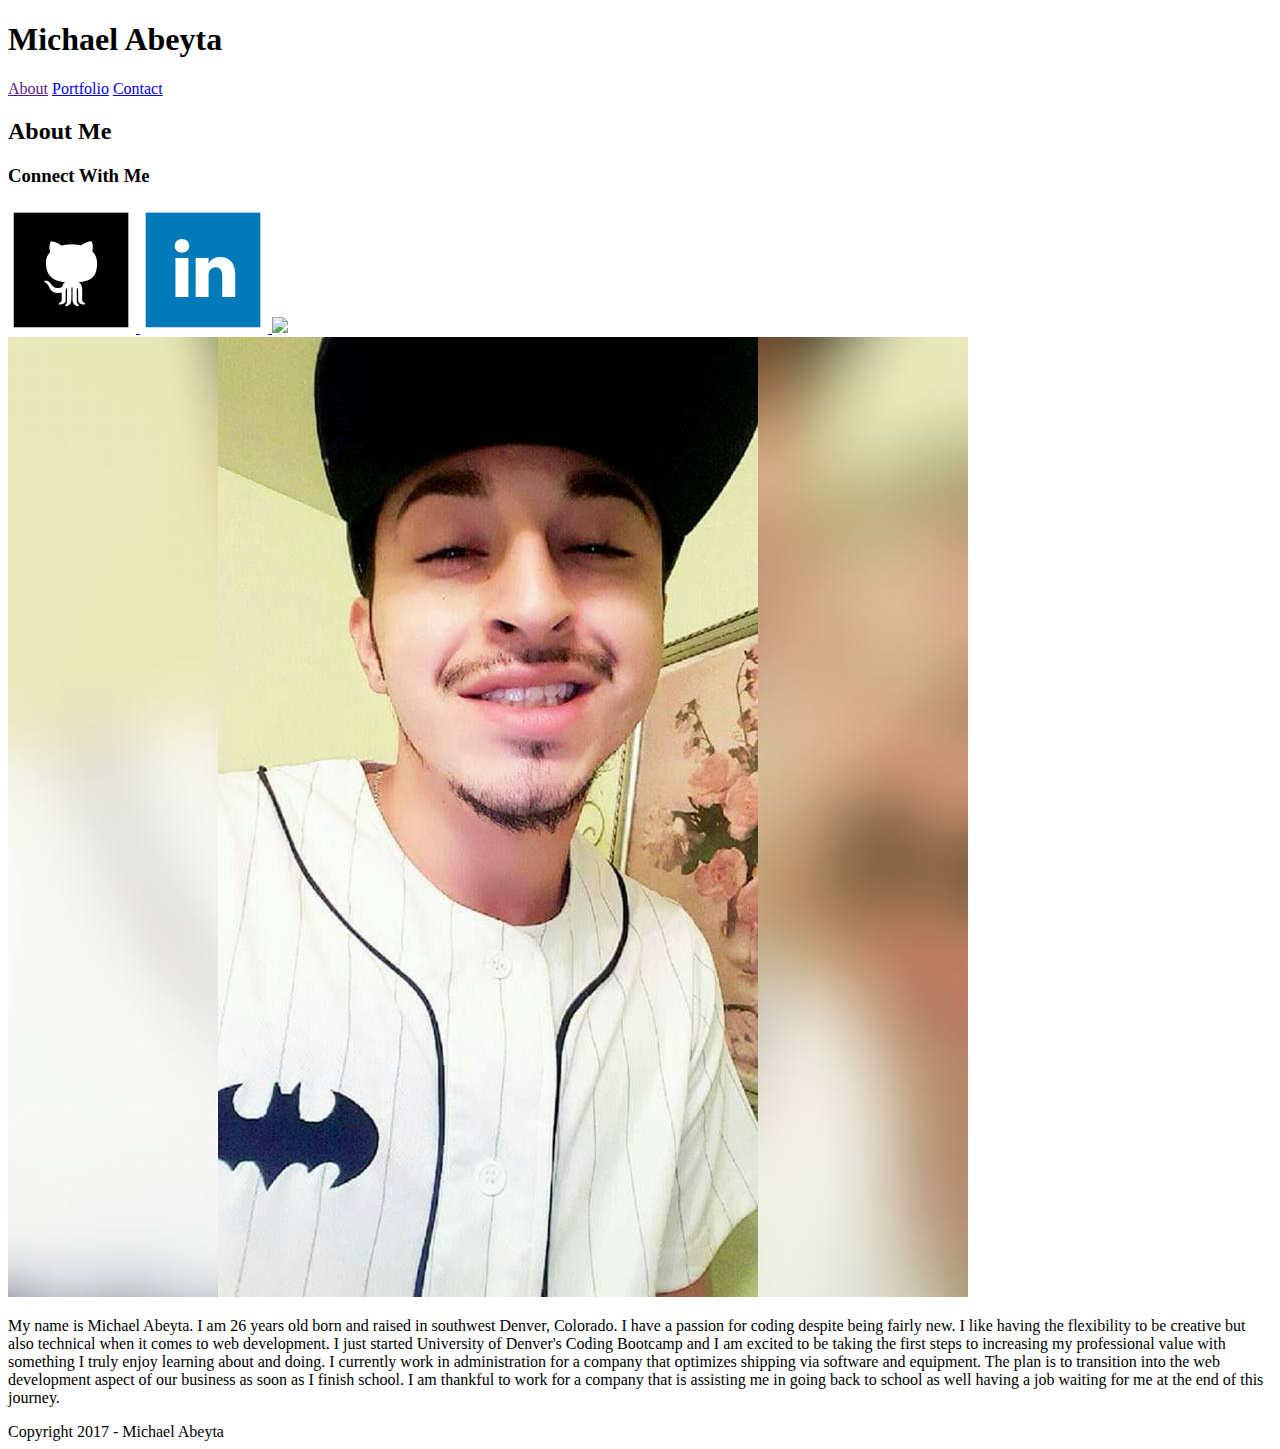
==== index.html @ e6e52f05 "./" ====
<!DOCTYPE html>
<html>

<head>
	<title>Michael Abeyta</title>
	<meta charset="utf-8">
	<link rel="stylesheet" type="text/css" href="./assets/css/style.css">
</head>


<body>

<h1>Michael Abeyta</h1>

	<a href="">About</a>

	<a 
		href="./portfolio.html" 
		target="_blank">Portfolio</a>

	<a 
		href="./contact.html" 
		target="_blank">Contact</a>

<h2>About Me</h2>

	<div>

		<h3>Connect With Me</h3>

		<a 
			href="https://github.com/mabeyta1990">
				<img 
					class= "CWMimages"       
					src="./assets/images/GitHubIcon.png">
		</a>

		<a 
			href="https://linkedin.com/in/mabeyta1990">
				<img 
					class= "CWMimages"
					src="./assets/images/LinkedInIcon.png">
		</a>

		<a 
			href="https://stackexchange.com/users/11958398/mike-abeyta">
				<img 
					class="CWMimages"
					src="./assets/images/StackOverflowIcon.png">
		</a>		

	</div>

<img 
	class="portfolioprofilepic" 
	src="./assets/images/portfolioprofilepic.jpg">

<p>
	My name is Michael Abeyta. I am 26 years old born and raised in southwest Denver, Colorado. I have a passion for coding despite being fairly new. I like having the flexibility to be creative but also technical when it comes to web development. I just started University of Denver's Coding Bootcamp and I am excited to be taking the first steps to increasing my professional value with something I truly enjoy learning about and doing. I currently work in administration for a company that optimizes shipping via software and equipment. The plan is to transition into the web development aspect of our business as soon as I finish school. I am thankful to work for a company that is assisting me in going back to school as well having a job waiting for me at the end of this journey. 
</p>

<footer>
	Copyright 2017 - Michael Abeyta
</footer>
</body>


</html>
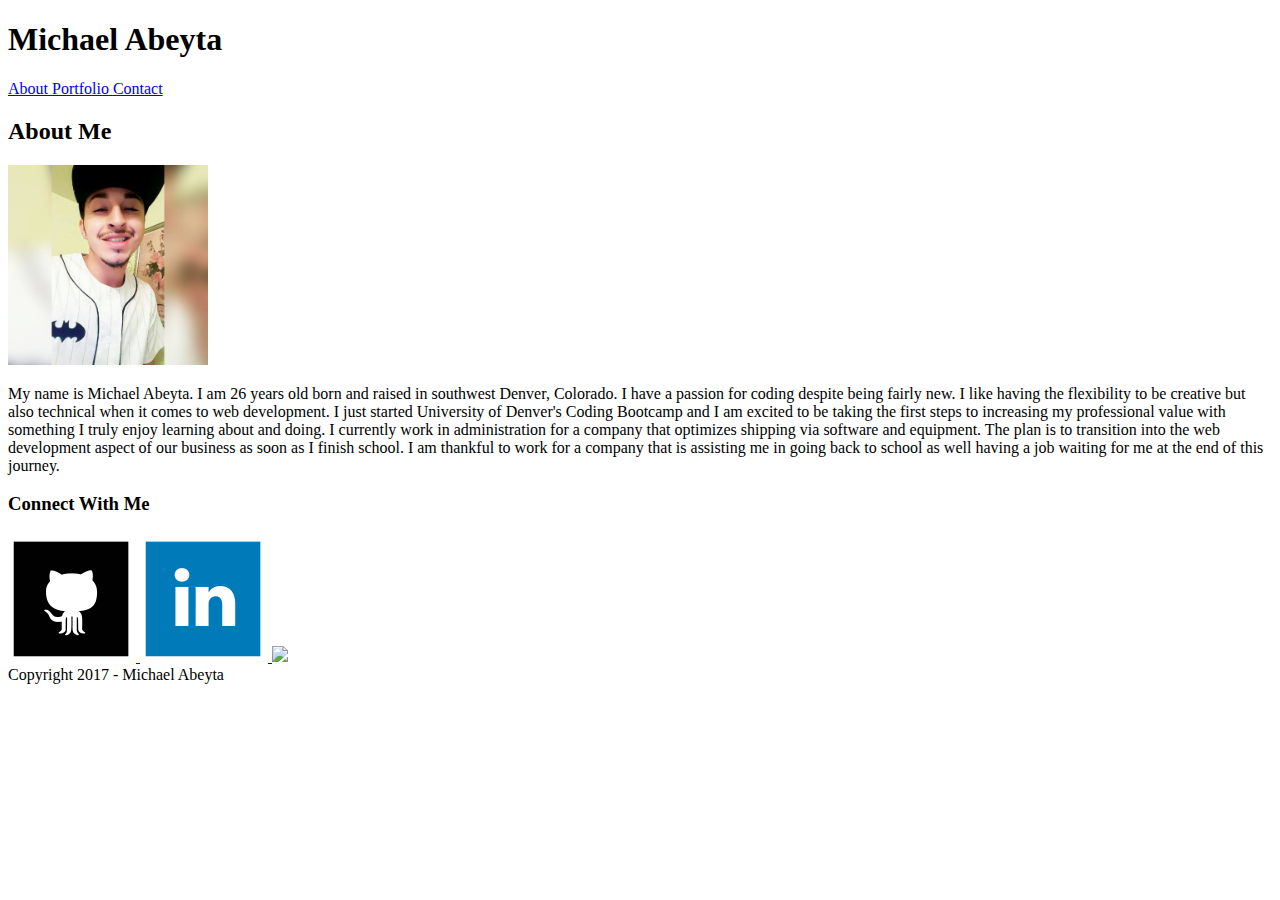
==== commit 9bd27c46: "./" ====
--- a/index.html
+++ b/index.html
@@ -10,58 +10,67 @@
 
 <body>
 
-<h1>Michael Abeyta</h1>
-
-	<a href="">About</a>
-
-	<a 
-		href="./portfolio.html" 
-		target="_blank">Portfolio</a>
-
-	<a 
-		href="./contact.html" 
-		target="_blank">Contact</a>
-
-<h2>About Me</h2>
-
 	<div>
-
-		<h3>Connect With Me</h3>
+		<h1>Michael Abeyta</h1>
 
 		<a 
-			href="https://github.com/mabeyta1990">
-				<img 
-					class= "CWMimages"       
-					src="./assets/images/GitHubIcon.png">
+		href="./index.html";
+		target="_blank">About
 		</a>
 
 		<a 
-			href="https://linkedin.com/in/mabeyta1990">
-				<img 
-					class= "CWMimages"
-					src="./assets/images/LinkedInIcon.png">
+		href="./portfolio.html" 
+		target="_blank">Portfolio
 		</a>
 
 		<a 
-			href="https://stackexchange.com/users/11958398/mike-abeyta">
-				<img 
-					class="CWMimages"
-					src="./assets/images/StackOverflowIcon.png">
-		</a>		
+		href="./contact.html" 
+		target="_blank">Contact
+		</a>
 
 	</div>
 
-<img 
-	class="portfolioprofilepic" 
-	src="./assets/images/portfolioprofilepic.jpg">
 
-<p>
-	My name is Michael Abeyta. I am 26 years old born and raised in southwest Denver, Colorado. I have a passion for coding despite being fairly new. I like having the flexibility to be creative but also technical when it comes to web development. I just started University of Denver's Coding Bootcamp and I am excited to be taking the first steps to increasing my professional value with something I truly enjoy learning about and doing. I currently work in administration for a company that optimizes shipping via software and equipment. The plan is to transition into the web development aspect of our business as soon as I finish school. I am thankful to work for a company that is assisting me in going back to school as well having a job waiting for me at the end of this journey. 
-</p>
+	<div
+		class="floatleft">
+		<h2>About Me</h2>
+		<img 
+		class="portfolioprofilepic" 
+		src="./assets/images/portfolioprofilepic.jpg"
+		style="height: 200px; width: 200px;">
+
+		<p>
+			My name is Michael Abeyta. I am 26 years old born and raised in southwest Denver, Colorado. I have a passion for coding despite being fairly new. I like having the flexibility to be creative but also technical when it comes to web development. I just started University of Denver's Coding Bootcamp and I am excited to be taking the first steps to increasing my professional value with something I truly enjoy learning about and doing. I currently work in administration for a company that optimizes shipping via software and equipment. The plan is to transition into the web development aspect of our business as soon as I finish school. I am thankful to work for a company that is assisting me in going back to school as well having a job waiting for me at the end of this journey. 
+		</p>
+	</div>
+	
+	<div
+		class="floatright">
+		<h3>Connect With Me</h3>
+
+		<a href="https://github.com/mabeyta1990">
+			<img 
+				class= "CWMimages"       
+				src="./assets/images/GitHubIcon.png">
+		</a>
+
+		<a href="https://linkedin.com/in/mabeyta1990">
+			<img 
+				class= "CWMimages"
+				src="./assets/images/LinkedInIcon.png">
+		</a>
+
+		<a href="https://stackexchange.com/users/11958398/mike-abeyta">
+			<img 
+				class="CWMimages"
+				src="./assets/images/StackOverflowIcon.png">
+		</a>		
+	</div>
 
 <footer>
 	Copyright 2017 - Michael Abeyta
 </footer>
+
 </body>
 
 
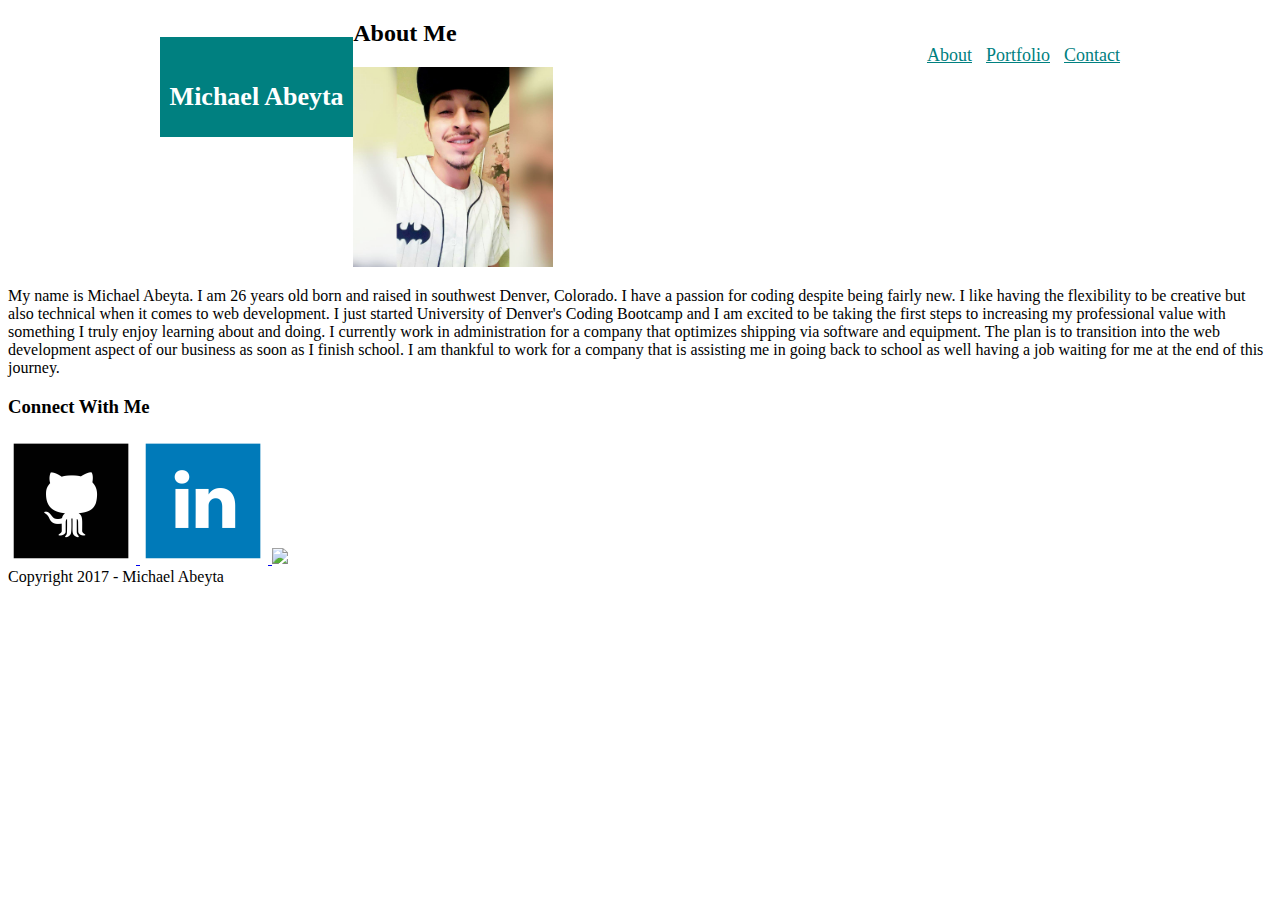
==== commit af7cf034: "./" ====
--- a/index.html
+++ b/index.html
@@ -9,31 +9,23 @@
 
 
 <body>
+	 <div class="header">
+        <div class="center">
+            <h1 class="floatLeft">Michael Abeyta</h1>
+            <nav class="floatRight">
+                <a  href="./index.html";
+                    target="_blank">About</a>
+                <a  href="./contact.html";
+                    target="_blank">Portfolio</a>
+                <a  href="./portfolio.html";
+                    target="_blank">Contact</a>
+            </nav>
+        </div>
+   
+	<div
+		class="">
+		<h2>About Me</h2>
 
-	<div>
-		<h1>Michael Abeyta</h1>
-
-		<a 
-		href="./index.html";
-		target="_blank">About
-		</a>
-
-		<a 
-		href="./portfolio.html" 
-		target="_blank">Portfolio
-		</a>
-
-		<a 
-		href="./contact.html" 
-		target="_blank">Contact
-		</a>
-
-	</div>
-
-
-	<div
-		class="floatleft">
-		<h2>About Me</h2>
 		<img 
 		class="portfolioprofilepic" 
 		src="./assets/images/portfolioprofilepic.jpg"
@@ -42,10 +34,11 @@
 		<p>
 			My name is Michael Abeyta. I am 26 years old born and raised in southwest Denver, Colorado. I have a passion for coding despite being fairly new. I like having the flexibility to be creative but also technical when it comes to web development. I just started University of Denver's Coding Bootcamp and I am excited to be taking the first steps to increasing my professional value with something I truly enjoy learning about and doing. I currently work in administration for a company that optimizes shipping via software and equipment. The plan is to transition into the web development aspect of our business as soon as I finish school. I am thankful to work for a company that is assisting me in going back to school as well having a job waiting for me at the end of this journey. 
 		</p>
+
 	</div>
 	
 	<div
-		class="floatright">
+		class="">
 		<h3>Connect With Me</h3>
 
 		<a href="https://github.com/mabeyta1990">
--- a/assets/css/style.css
+++ b/assets/css/style.css
@@ -0,0 +1,128 @@
+body{
+    background-image: "./assets/images/confectionary.png";
+
+}
+.header
+{
+    background-color: #FFF;
+    height: 72px;
+}
+hr
+{
+    width: 960px;
+}
+.center
+{
+    width: 960px;
+    margin: auto;
+}
+.floatLeft
+{
+    color: #FFF;
+    background-color: teal;
+    height: 80px;
+    float: left;
+    padding: 1%;
+    text-align: center;
+    font-size: 26px;
+}
+.floatRight
+{
+    float:right;
+}
+.floatRight a
+{
+    top: 25px;
+    font-size: 18px;
+    color: teal;
+    margin-left: 10px;
+    position: relative;
+
+}
+.content
+{
+    clear: both;
+}
+
+.center h1 
+{
+    line-height: 100px;
+}
+
+.divright h2
+{
+    font-size: 16px;
+}
+.centercontent
+{
+    float: left;
+    margin-left: 200px;
+    
+}
+.cwmfloatright
+{
+    float: left;
+    width: 270px;
+    margin-left: 450px;
+}
+
+.cwmimages
+{
+    width: 50px;
+    height: 50px;
+}
+.cwmheader
+{
+    width: 270px;
+}
+footer
+{
+    clear:both;
+}
+
+
+/*margin = auto 
+.floatright a = 
+.floatright a:hover = background color when hovering with mouse;
+
+body{
+    background-color: #AAA;
+}
+.header
+{
+    background-color: #FFF;
+    height: 80px;
+}
+.center
+{
+    width: 960px;
+    margin: auto;
+}
+.floatLeft
+{
+    background-color: #9999FF;
+    height: 80px;
+    float: left;
+    margin: 0px;
+}
+.floatRight
+{
+    float:right;
+}
+.floatRight a
+{
+    font-size: 24px;
+    margin-left: 10px;
+    position: relative;
+}
+.floatRight a:hover
+{
+    background-color: #FF5599;
+    top: 10%;
+}
+.content
+{
+    clear: both;
+}
+
+/*
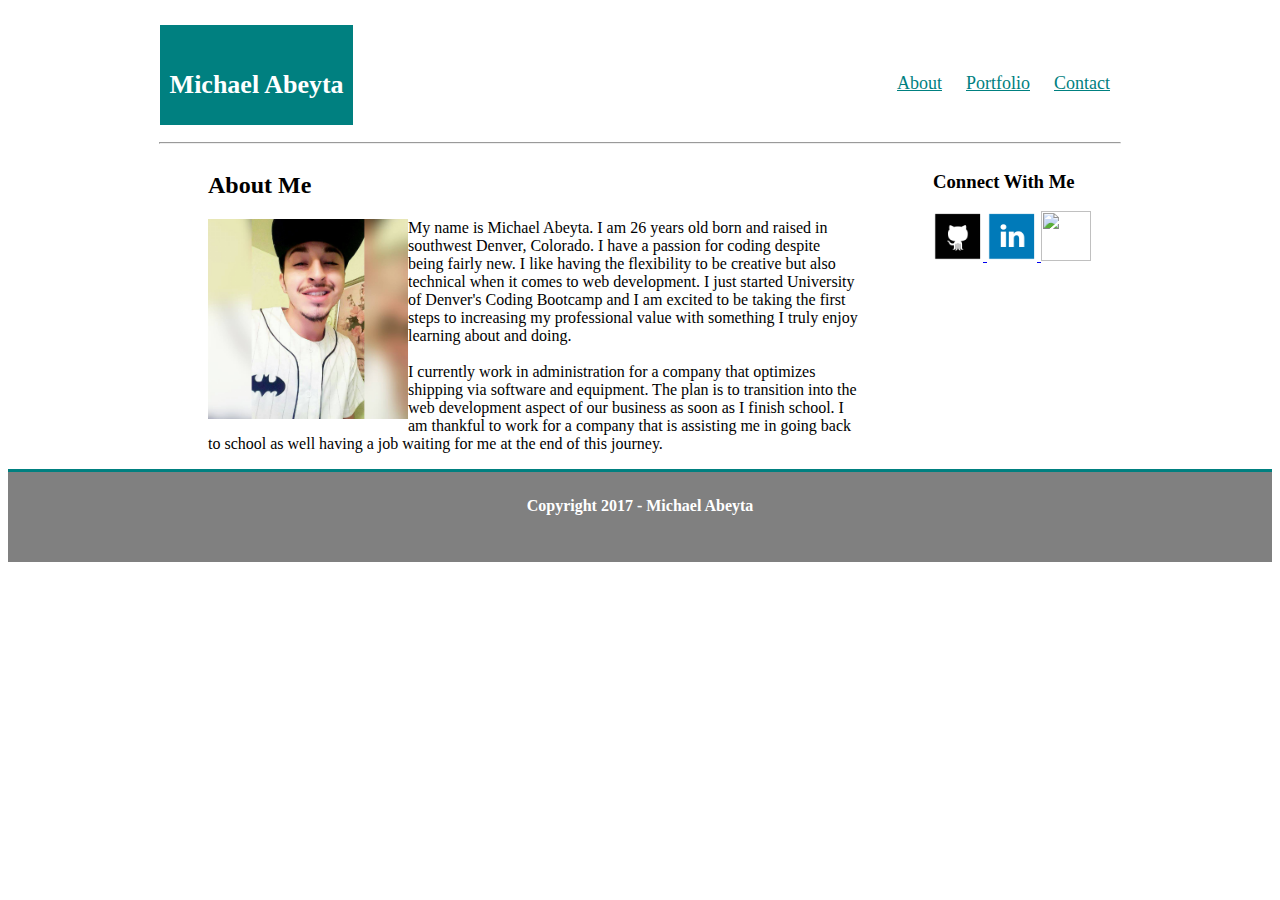
==== commit 721cb739: "./" ====
--- a/index.html
+++ b/index.html
@@ -4,7 +4,10 @@
 <head>
 	<title>Michael Abeyta</title>
 	<meta charset="utf-8">
+    <meta name="viewport" content="width=device-width, initial-scale=1.0">
 	<link rel="stylesheet" type="text/css" href="./assets/css/style.css">
+    <link rel="stylesheet" type="text/css" href="http://meyerweb.com/eric/tools/css/reset/">
+
 </head>
 
 
@@ -15,50 +18,54 @@
             <nav class="floatRight">
                 <a  href="./index.html";
                     target="_blank">About</a>
+                <a  href="./portfolio.html";
+                    target="_blank">Portfolio</a>
                 <a  href="./contact.html";
-                    target="_blank">Portfolio</a>
-                <a  href="./portfolio.html";
                     target="_blank">Contact</a>
             </nav>
         </div>
-   
-	<div
-		class="">
-		<h2>About Me</h2>
+   	</div>
+   	<hr>
 
-		<img 
-		class="portfolioprofilepic" 
-		src="./assets/images/portfolioprofilepic.jpg"
-		style="height: 200px; width: 200px;">
+	<div class="centercontent">
+		<div class="aboutme">
+		  <h2>About Me</h2>
 
-		<p>
-			My name is Michael Abeyta. I am 26 years old born and raised in southwest Denver, Colorado. I have a passion for coding despite being fairly new. I like having the flexibility to be creative but also technical when it comes to web development. I just started University of Denver's Coding Bootcamp and I am excited to be taking the first steps to increasing my professional value with something I truly enjoy learning about and doing. I currently work in administration for a company that optimizes shipping via software and equipment. The plan is to transition into the web development aspect of our business as soon as I finish school. I am thankful to work for a company that is assisting me in going back to school as well having a job waiting for me at the end of this journey. 
-		</p>
+		  <img 
+		      class="portfolioprofilepic" 
+		      src="./assets/images/portfolioprofilepic.jpg"
+		      style="height: 200px; width: 200px;">
 
+		  <p>
+			My name is Michael Abeyta. I am 26 years old born and raised in southwest Denver, Colorado. I have a passion for coding despite being fairly new. I like having the flexibility to be creative but also technical when it comes to web development. I just started University of Denver's Coding Bootcamp and I am excited to be taking the first steps to increasing my professional value with something I truly enjoy learning about and doing. 
+			<br>
+			<br>
+
+			I currently work in administration for a company that optimizes shipping via software and equipment. The plan is to transition into the web development aspect of our business as soon as I finish school. I am thankful to work for a company that is assisting me in going back to school as well having a job waiting for me at the end of this journey. 
+		  </p>
+		</div>
 	</div>
-	
-	<div
-		class="">
-		<h3>Connect With Me</h3>
 
-		<a href="https://github.com/mabeyta1990">
-			<img 
-				class= "CWMimages"       
-				src="./assets/images/GitHubIcon.png">
-		</a>
-
-		<a href="https://linkedin.com/in/mabeyta1990">
-			<img 
-				class= "CWMimages"
-				src="./assets/images/LinkedInIcon.png">
-		</a>
-
-		<a href="https://stackexchange.com/users/11958398/mike-abeyta">
-			<img 
-				class="CWMimages"
-				src="./assets/images/StackOverflowIcon.png">
-		</a>		
-	</div>
+    <div class="cwmfloatright">
+        <div class="connectwme">
+            <h3 class="cwmheader">Connect With Me</h3>
+                <a href="https://github.com/mabeyta1990">
+                    <img 
+                        class= "CWMimages"       
+                        src="./assets/images/GitHubIcon.png">
+                </a>
+                <a href="https://linkedin.com/in/mabeyta1990">
+                    <img 
+                        class= "CWMimages"
+                        src="./assets/images/LinkedInIcon.png">
+                </a>
+                <a href="https://stackexchange.com/users/11958398/mike-abeyta">
+                    <img 
+                        class="CWMimages"
+                        src="./assets/images/StackOverflowIcon.png">
+                </a>        
+        </div>
+    </div>
 
 <footer>
 	Copyright 2017 - Michael Abeyta
--- a/assets/css/style.css
+++ b/assets/css/style.css
@@ -1,3 +1,4 @@
+/*HEADER NAVIGATION BAR */
 body{
     background-image: "./assets/images/confectionary.png";
 
@@ -35,38 +36,60 @@
     top: 25px;
     font-size: 18px;
     color: teal;
-    margin-left: 10px;
+    margin: 10px;
     position: relative;
-
+    top: 65px;
 }
-.content
-{
-    clear: both;
-}
-
 .center h1 
 {
     line-height: 100px;
 }
 
+/*CENTERCONTENT */
+.divright
+{
+    position: relative;
+}
 .divright h2
 {
     font-size: 16px;
+
 }
 .centercontent
 {
     float: left;
     margin-left: 200px;
-    
+    width: 650px;    
 }
+.portfolioprofilepic
+{
+    float: left;
+}
+.aboutme
+{
+    width: 650px;
+    float: left;
+}
+h4
+{
+    width: 125px;
+    background-color: teal;
+    color: white;
+    text-align: center;
+    position: relative;
+    bottom: 60px;
+    height: auto;
+}
+
+/*CONNECT WITH ME LINKS */
 .cwmfloatright
 {
     float: left;
     width: 270px;
-    margin-left: 450px;
+    margin-left: 75px;
 }
 
-.cwmimages
+.CWMimages
 {
     width: 50px;
     height: 50px;
@@ -75,54 +98,17 @@
 {
     width: 270px;
 }
+
+/* FOOTER */
 footer
 {
     clear:both;
+    border-top-style: solid;
+    border-top-color: teal;
+    text-align: center;
+    background-color: grey;
+    height: 65px;
+    padding-top: 2%;
+    font-weight: bold;
+    color: white;
 }
-
-
-/*margin = auto 
-.floatright a = 
-.floatright a:hover = background color when hovering with mouse;
-
-body{
-    background-color: #AAA;
-}
-.header
-{
-    background-color: #FFF;
-    height: 80px;
-}
-.center
-{
-    width: 960px;
-    margin: auto;
-}
-.floatLeft
-{
-    background-color: #9999FF;
-    height: 80px;
-    float: left;
-    margin: 0px;
-}
-.floatRight
-{
-    float:right;
-}
-.floatRight a
-{
-    font-size: 24px;
-    margin-left: 10px;
-    position: relative;
-}
-.floatRight a:hover
-{
-    background-color: #FF5599;
-    top: 10%;
-}
-.content
-{
-    clear: both;
-}
-
-/*
